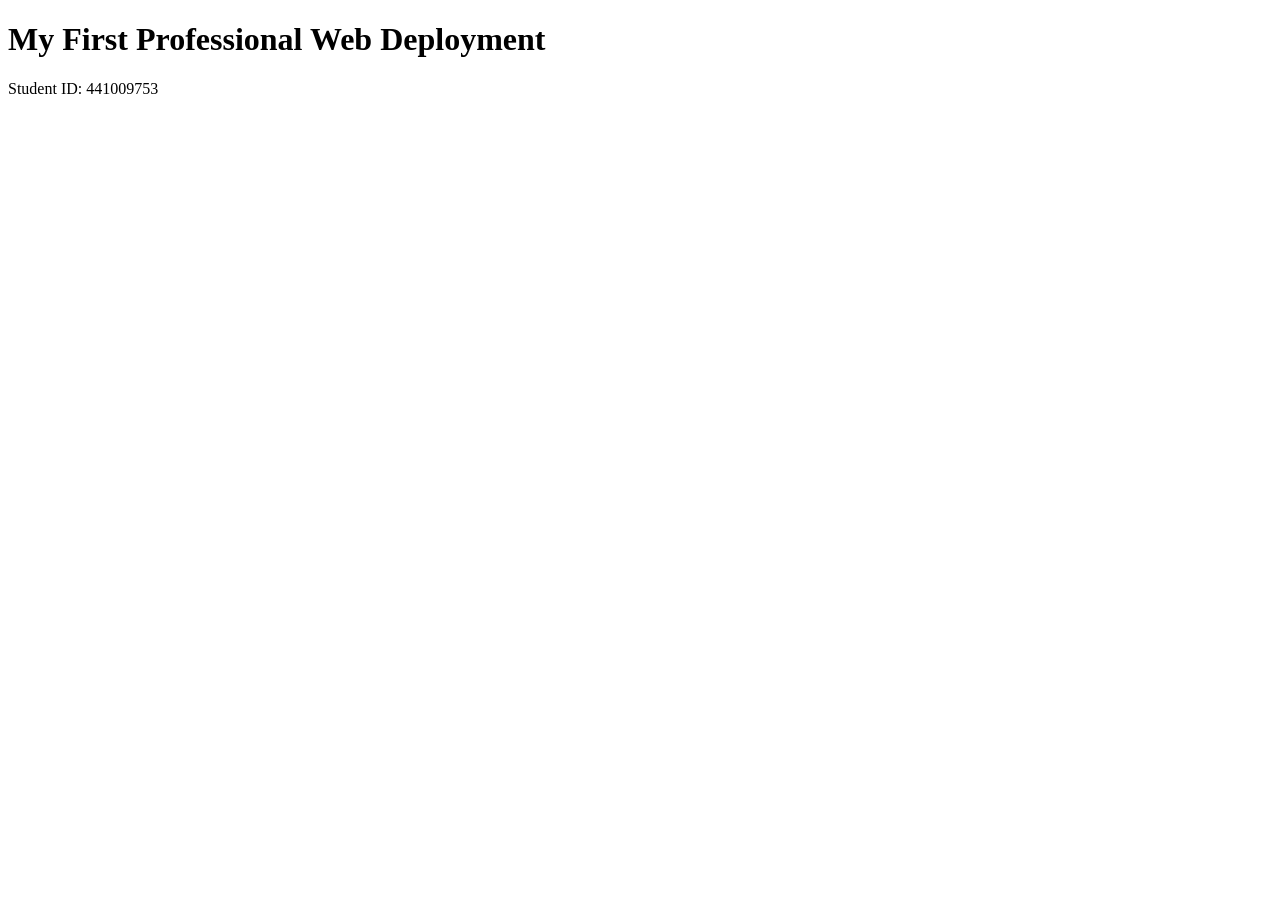
==== lab1/index.html @ a462b719 "Add lab1 index" ====
<!DOCTYPE html>
<html lang="en">
<head>
    <meta charset="UTF-8">
    <title>HCI2101 - Lab 1</title>
</head>
<body>
    <h1>My First Professional Web Deployment</h1>
    <p>Student ID: 441009753</p>
</body>
</html>
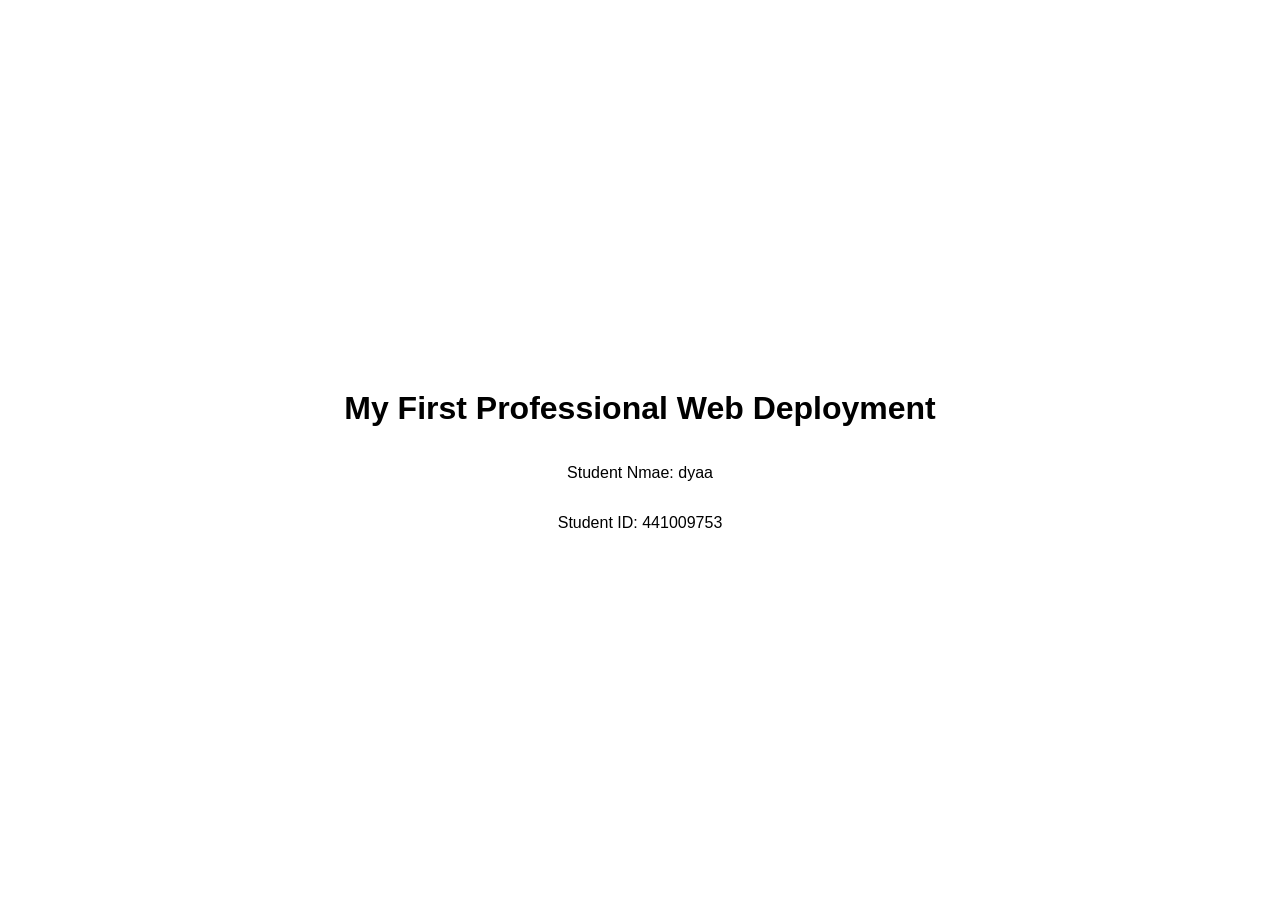
==== commit d70b0b1e: "Center page content" ====
--- a/lab1/index.html
+++ b/lab1/index.html
@@ -3,9 +3,21 @@
 <head>
     <meta charset="UTF-8">
     <title>HCI2101 - Lab 1</title>
+    <style>
+        body {
+            display: flex;
+            justify-content: center;
+            align-items: center;
+            height: 100vh;
+            flex-direction: column;
+            text-align: center;
+            font-family: Arial, sans-serif;
+        }
+    </style>
 </head>
 <body>
     <h1>My First Professional Web Deployment</h1>
+    <p>Student Nmae: dyaa</p>
     <p>Student ID: 441009753</p>
 </body>
 </html>
